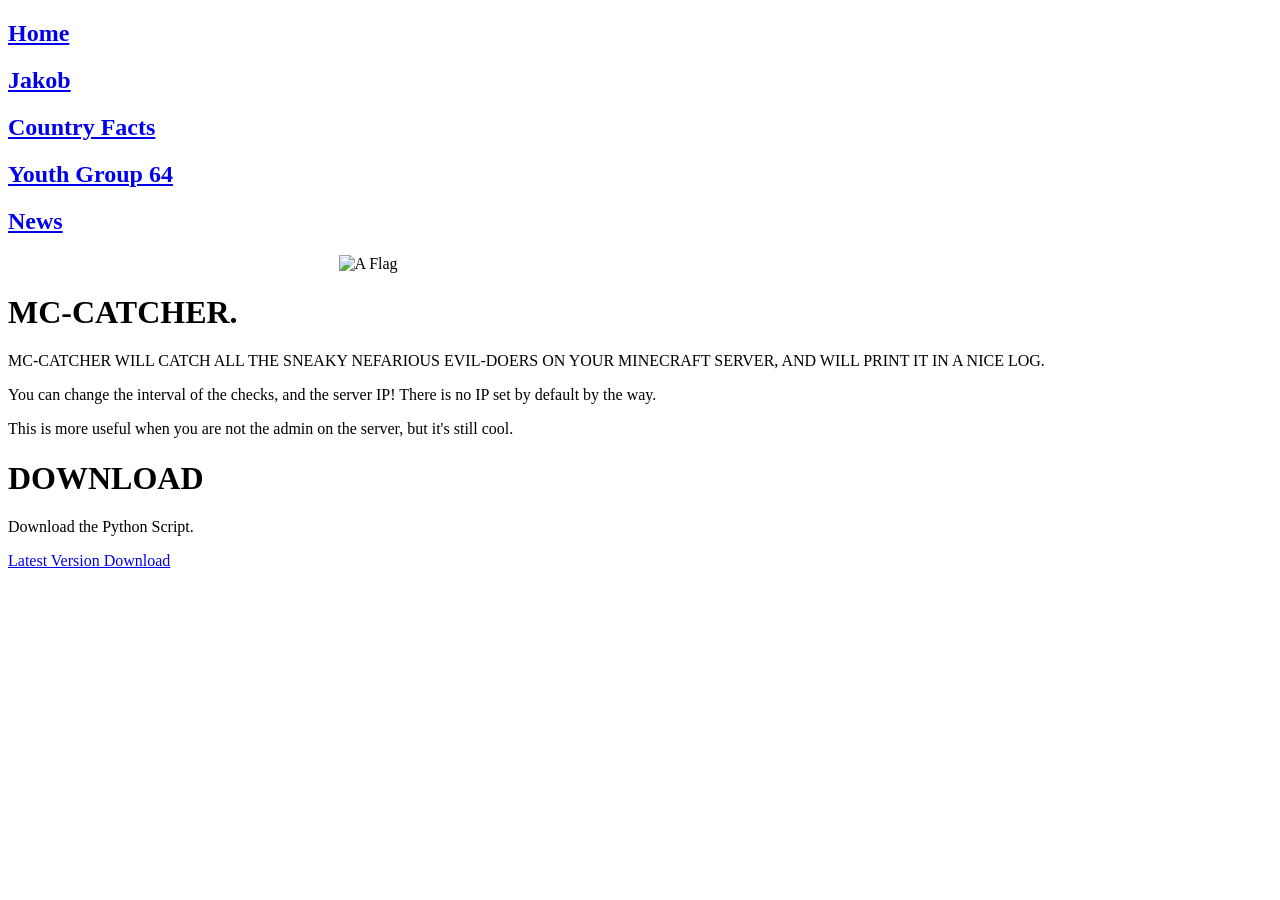
==== index.html @ 5f69b901 "website" ====
<!DOCTYPE html>
<html>

<head>
  <title>MC-CATCHER</title>
  <style>
    .gallery {
      display: grid;
      grid-template-columns: repeat(auto-fit, minmax(200px, 1fr));
      gap: 15px;
    }

    .gallery img {
      width: 100%;
      height: auto;
      border-radius: 10px;
      box-shadow: 0 2px 8px rgba(0,0,0,0.1);
      transition: transform 0.3s ease;
    }

    .gallery img:hover {
      transform: scale(1.05);
    }
  </style>
</head>
  
<link href="https://fonts.googleapis.com/css2?family=Orbitron:wght@500&display=swap" rel="stylesheet">
<link rel="icon" type="image/x-icon" href="../favicon.ico">
<link rel="stylesheet" href="styles.css">

<body>
  <h2><a href="https://bentonyouth.github.io/">Home</a></h2><h2><h2><a href="https://bentonyouth.github.io/jakob/">Jakob</a></h2><h2><a href="https://bentonyouth.github.io/CountryFacts/">Country Facts</a></h2><h2><a href="https://bentonyouth.github.io/YouthGroup64/">Youth Group 64</a></h2><h2><a href="https://bentonyouth.github.io/youthgroupchronicle">News</a></h2>
  <img src="./media/BentonYouthFlag.png" alt="A Flag" style="max-width: 603px; display: block; margin: 20px auto;">
  <h1>MC-CATCHER.</h1>
  <p>MC-CATCHER WILL CATCH ALL THE SNEAKY NEFARIOUS EVIL-DOERS ON YOUR MINECRAFT SERVER, AND WILL PRINT IT IN A NICE LOG.</p>
  <p>You can change the interval of the checks, and the server IP! There is no IP set by default by the way.</p>
  <p>This is more useful when you are not the admin on the server, but it's still cool.</p>

  <h1>DOWNLOAD</h1>
  <p>Download the Python Script.</p>
  <a href="https://github.com/Twobbular/MC-CATCHER/releases/download/release/mc-catcher-v1.0.0.py">Latest Version Download</a>
  <script src="./music.js"></script>
</body>

</html>
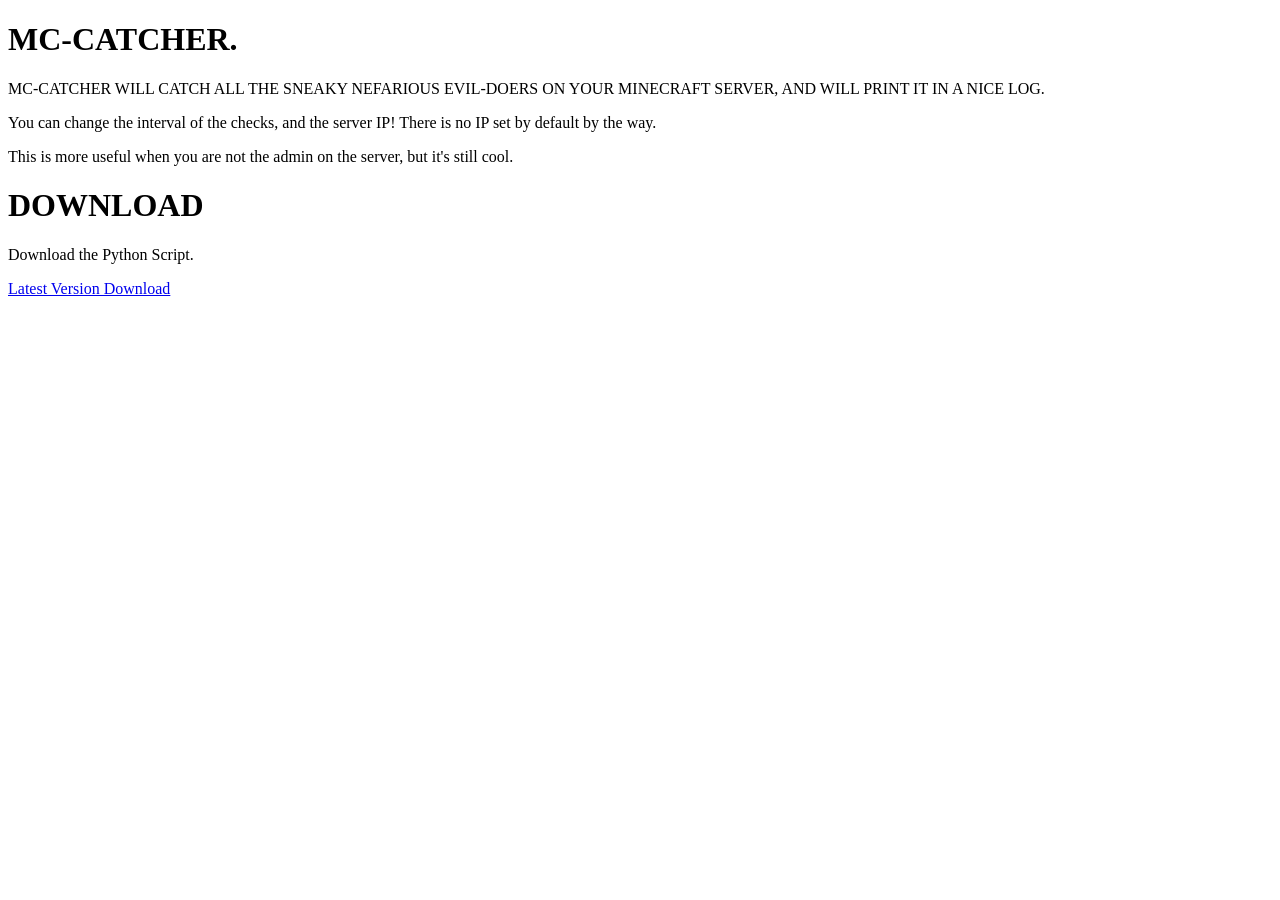
==== commit 42d6090f: "Removed stuff" ====
--- a/index.html
+++ b/index.html
@@ -29,8 +29,6 @@
 <link rel="stylesheet" href="styles.css">
 
 <body>
-  <h2><a href="https://bentonyouth.github.io/">Home</a></h2><h2><h2><a href="https://bentonyouth.github.io/jakob/">Jakob</a></h2><h2><a href="https://bentonyouth.github.io/CountryFacts/">Country Facts</a></h2><h2><a href="https://bentonyouth.github.io/YouthGroup64/">Youth Group 64</a></h2><h2><a href="https://bentonyouth.github.io/youthgroupchronicle">News</a></h2>
-  <img src="./media/BentonYouthFlag.png" alt="A Flag" style="max-width: 603px; display: block; margin: 20px auto;">
   <h1>MC-CATCHER.</h1>
   <p>MC-CATCHER WILL CATCH ALL THE SNEAKY NEFARIOUS EVIL-DOERS ON YOUR MINECRAFT SERVER, AND WILL PRINT IT IN A NICE LOG.</p>
   <p>You can change the interval of the checks, and the server IP! There is no IP set by default by the way.</p>
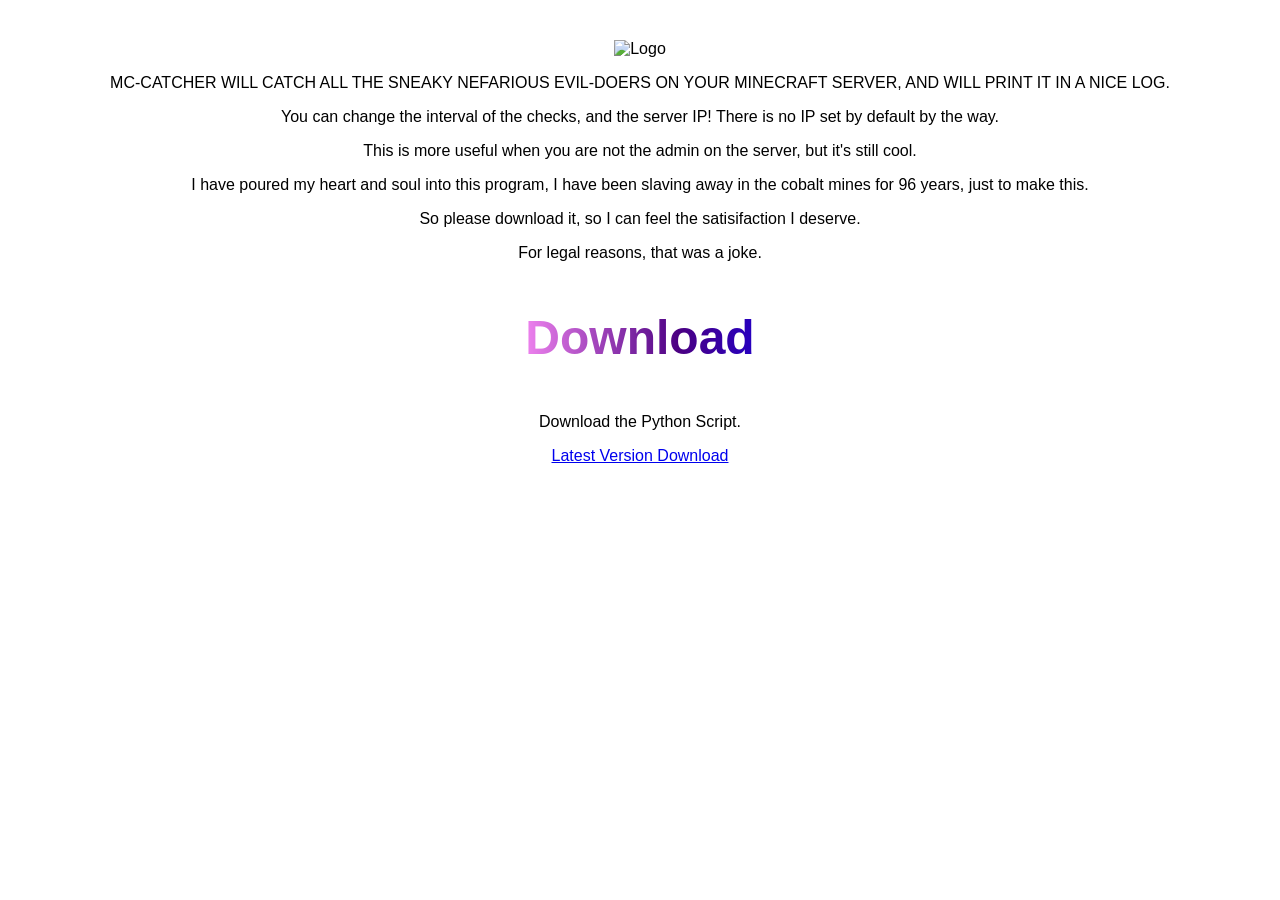
==== commit a1bb5fd3: "added logo" ====
--- a/index.html
+++ b/index.html
@@ -29,12 +29,15 @@
 <link rel="stylesheet" href="styles.css">
 
 <body>
-  <h1>MC-CATCHER.</h1>
+  <img src="images/ldogo.png" alt="Logo">
   <p>MC-CATCHER WILL CATCH ALL THE SNEAKY NEFARIOUS EVIL-DOERS ON YOUR MINECRAFT SERVER, AND WILL PRINT IT IN A NICE LOG.</p>
   <p>You can change the interval of the checks, and the server IP! There is no IP set by default by the way.</p>
   <p>This is more useful when you are not the admin on the server, but it's still cool.</p>
+  <p>I have poured my heart and soul into this program, I have been slaving away in the cobalt mines for 96 years, just to make this.</p>
+  <p>So please download it, so I can feel the satisifaction I deserve.</p>
+  <p>For legal reasons, that was a joke.</p>
 
-  <h1>DOWNLOAD</h1>
+  <h1>Download</h1>
   <p>Download the Python Script.</p>
   <a href="https://github.com/Twobbular/MC-CATCHER/releases/download/release/mc-catcher-v1.0.0.py">Latest Version Download</a>
   <script src="./music.js"></script>
--- a/styles.css
+++ b/styles.css
@@ -0,0 +1,50 @@
+
+body {
+  background: white;
+  color: black;
+  font-family: 'Orbitron', sans-serif;
+  text-align: center;
+  padding: 2rem;
+}
+
+h1, h2, h3, h4, h5, h6 {
+  font-size: 3rem;
+  font-weight: bold;
+  background: linear-gradient(270deg, red, orange, yellow, green, blue, indigo, violet);
+  background-size: 400% 400%;
+  -webkit-background-clip: text;
+  -webkit-text-fill-color: transparent;
+  animation: rainbowFlow 5s linear infinite, spin 8s linear infinite;
+  display: inline-block;
+}
+
+@keyframes rainbowFlow {
+  0% { background-position: 0% 50%; }
+  50% { background-position: 100% 50%; }
+  100% { background-position: 0% 50%; }
+}
+
+@keyframes spin {
+  from { transform: rotate(0deg); }
+  to { transform: rotate(360deg); }
+}
+
+.animated-image {
+  width: 300px; /* final size */
+  transform-origin: center;
+  animation: zoomSpin 3s cubic-bezier(0.68, -0.55, 0.27, 1.55) forwards;
+}
+
+@keyframes zoomSpin {
+  0% {
+    transform: scale(5) rotate(0deg);
+    opacity: 0;
+  }
+  20% {
+    opacity: 1;
+  }
+  100% {
+    transform: scale(1) rotate(360deg);
+    opacity: 1;
+  }
+}
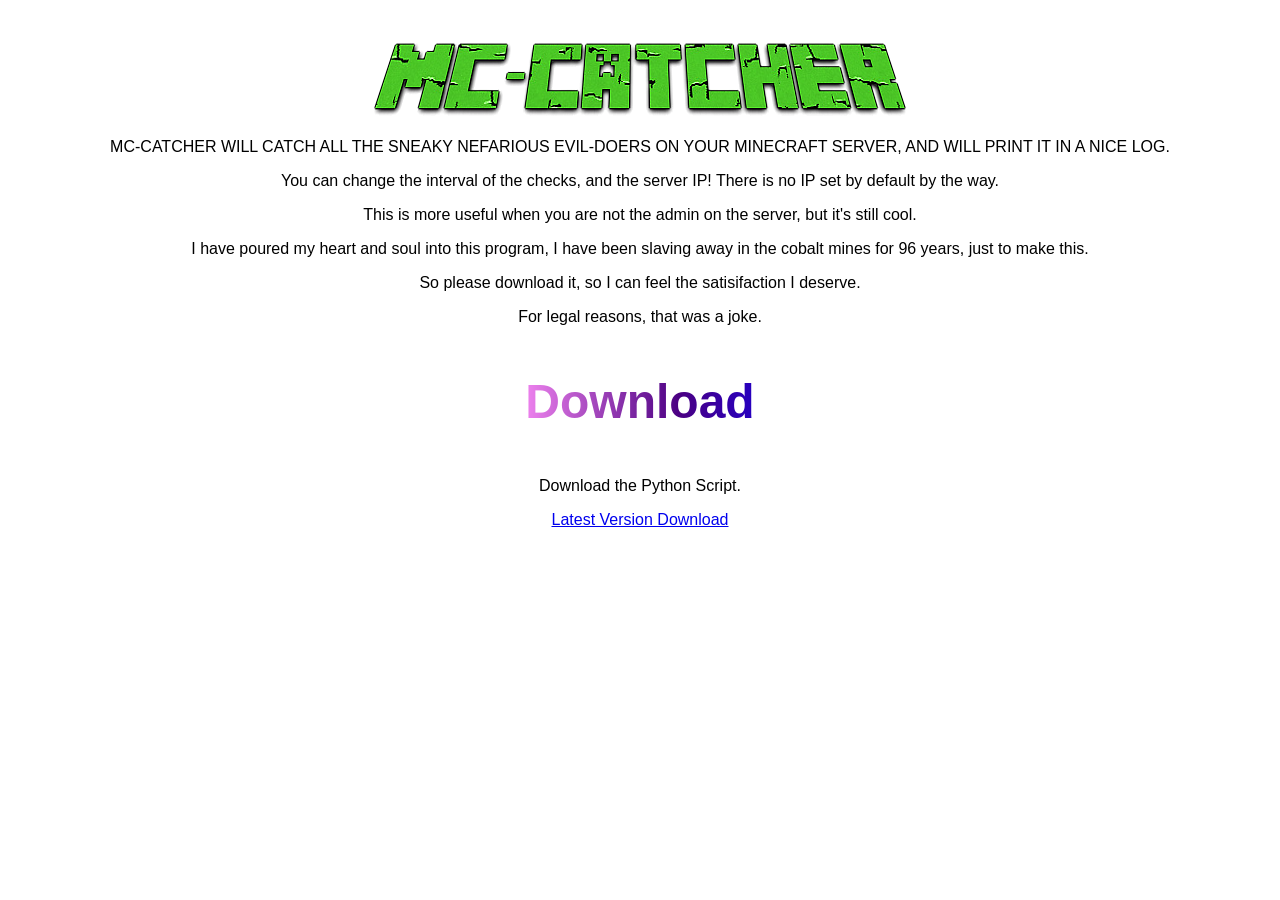
==== commit c6bb5437: "fixed path" ====
--- a/index.html
+++ b/index.html
@@ -29,7 +29,7 @@
 <link rel="stylesheet" href="styles.css">
 
 <body>
-  <img src="images/ldogo.png" alt="Logo">
+  <img src="ldogo.png" alt="Logo">
   <p>MC-CATCHER WILL CATCH ALL THE SNEAKY NEFARIOUS EVIL-DOERS ON YOUR MINECRAFT SERVER, AND WILL PRINT IT IN A NICE LOG.</p>
   <p>You can change the interval of the checks, and the server IP! There is no IP set by default by the way.</p>
   <p>This is more useful when you are not the admin on the server, but it's still cool.</p>
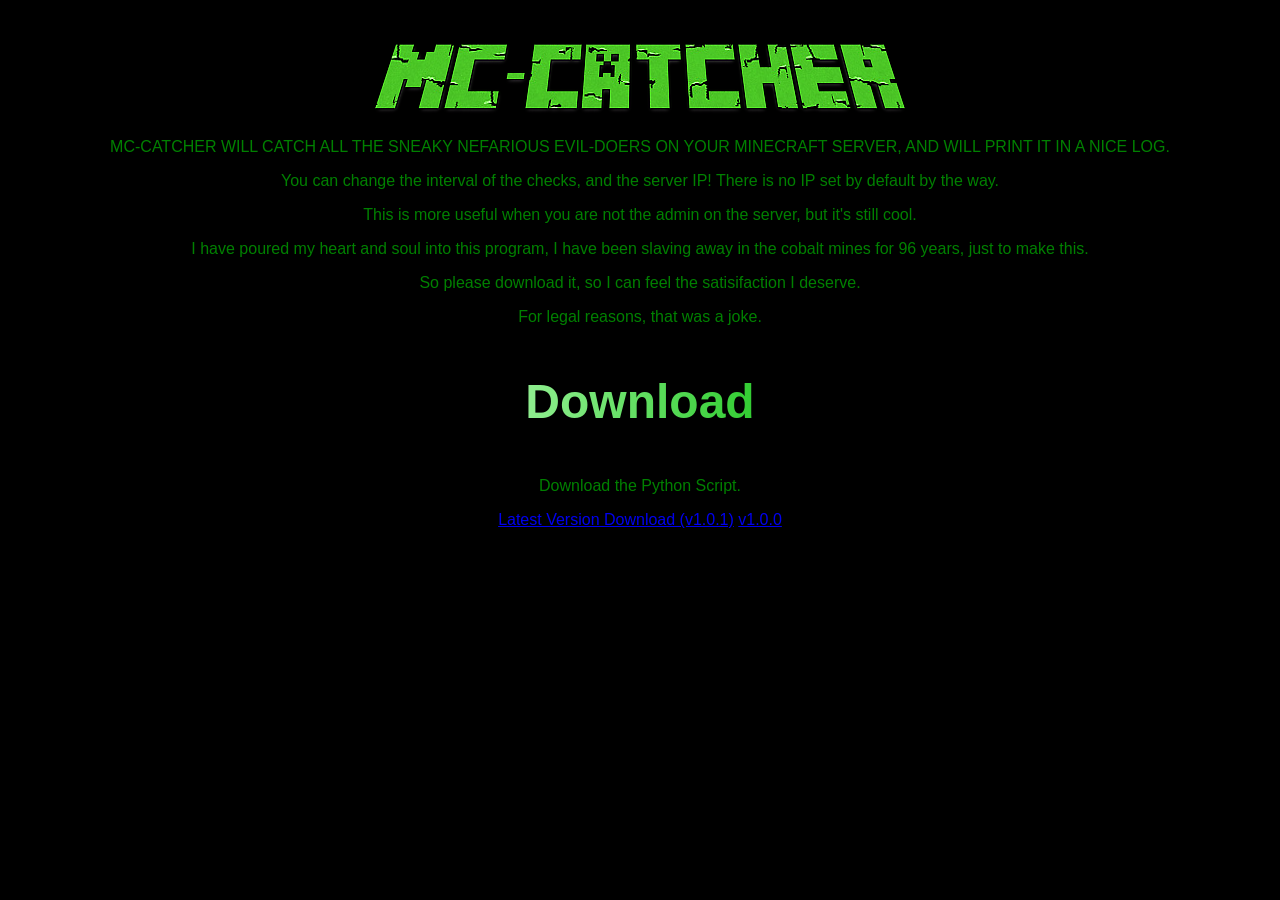
==== commit 5013e47a: "added new update" ====
--- a/index.html
+++ b/index.html
@@ -39,7 +39,8 @@
 
   <h1>Download</h1>
   <p>Download the Python Script.</p>
-  <a href="https://github.com/Twobbular/MC-CATCHER/releases/download/release/mc-catcher-v1.0.0.py">Latest Version Download</a>
+  <a href="https://github.com/Twobbular/MC-CATCHER/releases/download/release-1.0.1/mc-catcher-1.0.1.py">Latest Version Download (v1.0.1)</a>
+  <a href="https://github.com/Twobbular/MC-CATCHER/releases/download/release/mc-catcher-v1.0.0.py">v1.0.0</a>
   <script src="./music.js"></script>
 </body>
 
--- a/styles.css
+++ b/styles.css
@@ -1,7 +1,6 @@
-
 body {
-  background: white;
-  color: black;
+  background: black;
+  color: green;
   font-family: 'Orbitron', sans-serif;
   text-align: center;
   padding: 2rem;
@@ -10,15 +9,15 @@
 h1, h2, h3, h4, h5, h6 {
   font-size: 3rem;
   font-weight: bold;
-  background: linear-gradient(270deg, red, orange, yellow, green, blue, indigo, violet);
+  background: linear-gradient(270deg, #90ee90, #32cd32, #006400, #32cd32, #90ee90);
   background-size: 400% 400%;
   -webkit-background-clip: text;
   -webkit-text-fill-color: transparent;
-  animation: rainbowFlow 5s linear infinite, spin 8s linear infinite;
+  animation: greenFlow 5s linear infinite, spin 8s linear infinite;
   display: inline-block;
 }
 
-@keyframes rainbowFlow {
+@keyframes greenFlow {
   0% { background-position: 0% 50%; }
   50% { background-position: 100% 50%; }
   100% { background-position: 0% 50%; }
@@ -30,7 +29,7 @@
 }
 
 .animated-image {
-  width: 300px; /* final size */
+  width: 300px;
   transform-origin: center;
   animation: zoomSpin 3s cubic-bezier(0.68, -0.55, 0.27, 1.55) forwards;
 }
